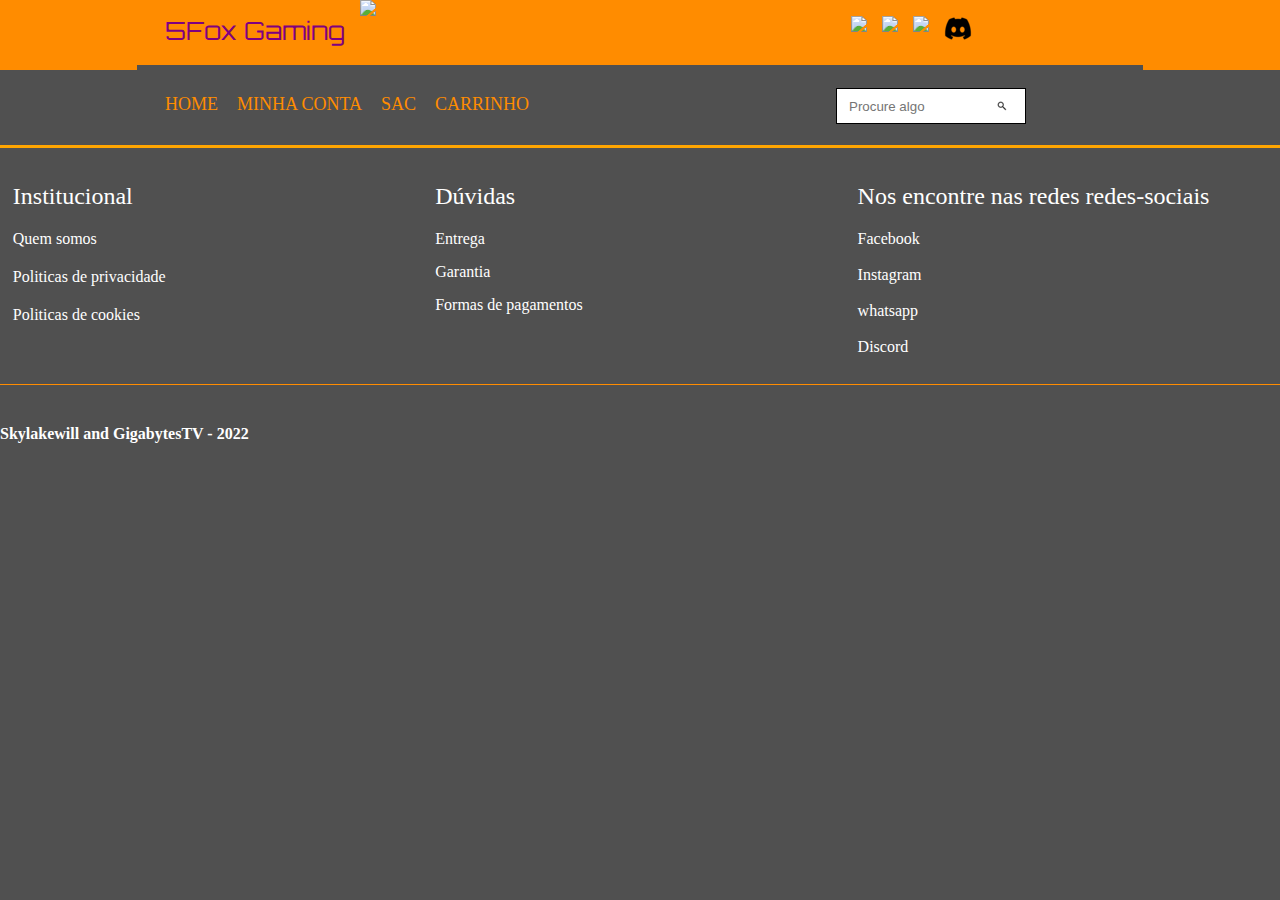
==== index.html @ 8d6d0508 "index2 para index" ====
<html>

<head>
    <meta charset='utf-8'>
    <link rel="stylesheet" type="text/css" href="./css/main.css">
    <title>5Fox Gaming</title>
    <script src="js/jquery.js"></script>
    <link rel="preconnect" href="https://fonts.googleapis.com">
    <link rel="preconnect" href="https://fonts.gstatic.com" crossorigin>
    <link href="https://fonts.googleapis.com/css2?family=Permanent+Marker&display=swap" rel="stylesheet">
    <link rel="preconnect" href="https://fonts.googleapis.com">
    <link rel="preconnect" href="https://fonts.gstatic.com" crossorigin>
    <link href="https://fonts.googleapis.com/css2?family=Orbitron:wght@500&family=Permanent+Marker&display=swap"
        rel="stylesheet">

</head>

<body>
    <header class="menu-principal">
        <main>
            <div class="header">
                <div class="logo">
                    <img src="./img/logo3.png" />
                    <a href="">5Fox Gaming</a>
                </div>

                <div class="redes-sociais">
                    <ul>
                        <li>
                            <a href=""> <img src="./img/face.png"></a>
                        </li>

                        <li>
                            <a href=""><img src="./img/instagram.png"></a>
                        </li>

                        <li>
                            <a href=""><img src="./img/zap.png"></a>
                        </li>

                        <li>
                            <a href=""><img src="./img/discord1.png"></a>
                        </li>
                    </ul>
                </div>
        </main>
    </header>
    <main class="col-100 menu-urls">
        <div class='header2'>
            <div class="menu">
                <ul>
                    <li>
                        <a href="">Home</a>
                    </li>

                    <li>
                        <a href="cadastro.html">Minha Conta</a>
                    </li>

                    <li>
                        <a href="">Sac</a>
                    </li>

                    <li>
                        <a href="">Carrinho</a>
                    </li>
                </ul>
            </div>
            <div class='busca'>
                <input placeholder="Procure algo" type="text" />
            </div>
        </div>
    </main>

    <footer>
        <div class="wrapper">

            <div class="footer-box">
                <div class="company-footer">
                    <h2>Institucional</h2>
                    <p>Quem somos</p>
                    <p>Politicas de privacidade</p>
                    <p>Politicas de cookies</p>
                </div>
            </div>

            <div class="footer-box">
                <div class="articles-footer">
                    <h2>Dúvidas</h2>
                    <ul class="footer-list footer-article-list">
                        <li>
                            <a href="#">Entrega</a>
                        </li>
                        <li>
                            <a href="#">Garantia</a>
                        </li>
                        <li>
                            <a href="#">Formas de pagamentos</a>
                        </li>
                    </ul>
                </div>
            </div>

            <div class="footer-box">
                <h2>Nos encontre nas redes redes-sociais</h2>
                <ul>
                    <li>
                        <a href="#">
                            <i class="fab fa-Facebook-square"></i>
                            <span>Facebook</span>
                        </a>
                    </li>
                    <br>
                    <li>
                        <a href="#">
                            <i class="fab fa-instagram"></i>
                            <span>Instagram</span>
                        </a>
                    </li>
                    <br>
                    <li>
                        <a href="#">
                            <i class="fab fa-whatsapp"></i>
                            <span>whatsapp</span>
                        </a>
                    </li>
                    <br>
                    <li>
                        <a href="#">
                            <i class="fab fa-discord"></i>
                            <span>Discord</span>        
                        </a>
                    </li>
                </ul>
            </div>

        </div>

        <div class="footer-botton">
            <div class="wrapper">
                <p>Skylakewill and GigabytesTV - 2022</p>
            </div>

        </div>
    </footer>

    <!-- font awesome -->
    <script src="https://kit.fontawesome.com/b3b79f5154.js" crossorigin="anonymous"></script>

</body>

</html>
---- css/main.css ----
body {
    width: 100%;
    height: 100%;
    margin: 0 auto;
    background-color: rgb(80, 80, 80);
    }
    
    ul {
    padding: 0px!important;
    }
    .menu-principal {
    width: 100%;
    background-color: darkorange;
    height: 65px;
    }
    
    main {
    margin: 0 auto;
    width: 980px;
    position: relative;
    }
    
    .logo {
    float: left;
    }
    
    .logo a{
    text-decoration: none;
    font-size: 25px;
    color: purple;
    padding: 15px;
    float: left;
    font-family: 'Orbitron', cursive;
    }
    
    .redes-sociais{
    width: 30%;
    float: right;
    }
    
    .redes-sociais ul li{
    display: inline-block;
    margin-left: 15px;
    float: left;
    list-style: none;
    }
    .header2 {
    background-color: rgb(80, 80, 80);
    width: 980px;
    margin: 0 auto;
    padding: 13px;
    
    }
    
    .menu-urls {
    border-bottom:  3px solid orange;
    height: 80px;
    }
    
    .menu ul li {
    display: inline-block;
    color: darkorange;
    margin-left: 15px;
    height: 50px;
    }
    
    .menu ul li:hover {
    border-bottom: 3px solid purple;
    }
    
    .menu ul li a:hover {
    color: purple;
    
    }
    
    .menu ul li a {
    color: darkorange;
    text-decoration: none;
    font-size: 18px;
    text-transform: uppercase;
    font-family: 'Permanent Marker', cursive;
    }
    
    .menu {
    width: 70%;
    float: left;
    }
    
    .busca {
    width: 30%;
    float: right;
    }
    
    .busca input {
    margin-top: 10px;
    background-image: url('../img/search-icon.png');
    background-repeat: no-repeat;
    background-position: 90%;
    border: 1px solid black;
    height: 36px;
    padding: 12px;
    width: 190px;
    }
    
    .col-100 {
    width: 100%;
    float: left;
    position: relative;
    }
    
    /* footer */
    footer {
       
        padding-top: 5em;
        padding-bottom: 40px;
        border-top: 5px;
        border-top: 5px solid darkorange;
    }
    /*mudando a cor das tags*/
    footer h2, footer p, footer a, footer span{
        color: white;
    }
    /*mudando o tamanho e tirando o estilo padrão*/
    footer h2 {
        font-weight: 400;
    }
    
    footer a {
        text-decoration: none;
    }
    
    footer ul {
        padding: 0;
    }
    
    footer li {
        list-style: none;
    }
    /*fazendo estlo das classes que tiramos o estilo*/   
    .footer-box {
       width: 31%; 
       padding: 1%;
       float: left;
    }/*fazendo o layout das footer-box uma ao lado da outra*/

    footer .wrapper:after {
        clear: both;
        content: "";
        display: block;
    }/*limpando o float do wrapper*/

    .company-footer {
        width: 80%;
    }/*fazendo o estilo do company-footer*/

    .company-footer h2 {
        margin-top: 20px;
    }

    .company-footer h2, .company-footer p {
        margin-bottom: 20px;
    }

    .footer-list li {
        margin-bottom: 15px;
    }/*espaçamento de uma li da outra*/

    .footer-list a {
        transition: .5%;
    }

    .footer-list a:hover {
        color: darkorange;
    }/*muda de cor quando passa o mouse em cima*/

    .footer-box li a:hover {
        color: darkorange;
    }

    .footer-box p:hover{
        color: darkorange;
        cursor: pointer;
    }

    .footer-list li:after {
        clear:both;
        content: "";
        display: block;
    }

    .article-footer {
        width: 80%;
    }


    .fab {
        font-size: 30px;
        margin-right: 10px;
        float: left;
    }

    .footer-list li span {
        float: left;
        height: 30px;
        line-height: 30px;
    }

    .footer-botton {
        border-top: 1px solid darkorange;
    }

    .footer-botton p {
        font-weight: 600;
        margin-top: 40px;
    }
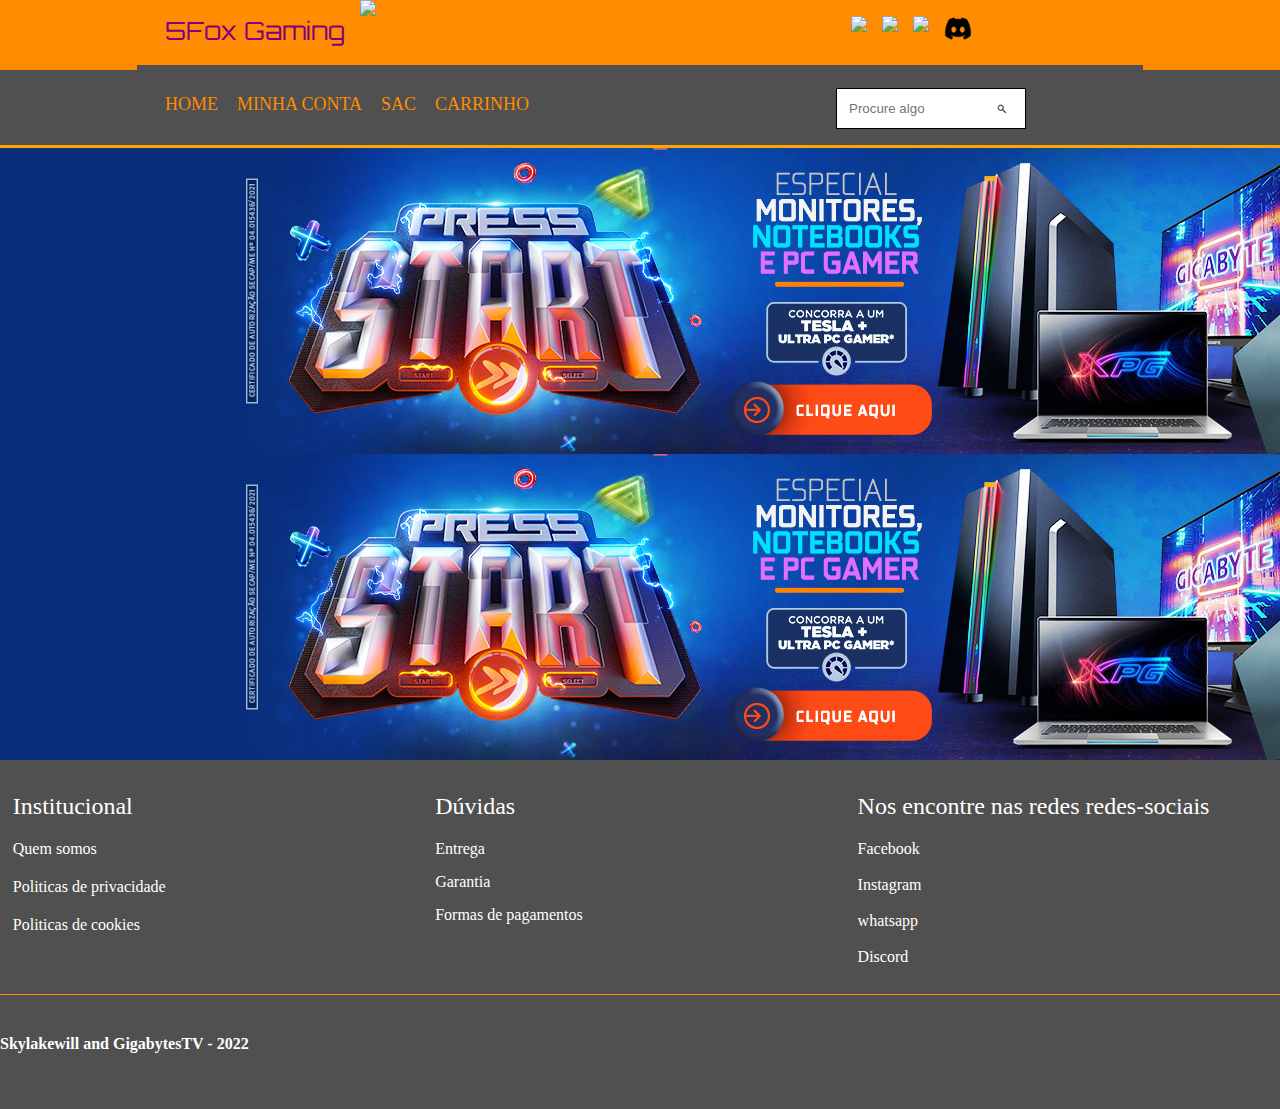
==== commit c15f8c53: "penultimo commit" ====
--- a/index.html
+++ b/index.html
@@ -3,6 +3,7 @@
 <head>
     <meta charset='utf-8'>
     <link rel="stylesheet" type="text/css" href="./css/main.css">
+    <link rel="stylesheet" type="text/css" href="//cdn.jsdelivr.net/npm/slick-carousel@1.8.1/slick/slick.css" />
     <title>5Fox Gaming</title>
     <script src="js/jquery.js"></script>
     <link rel="preconnect" href="https://fonts.googleapis.com">
@@ -54,11 +55,11 @@
                     </li>
 
                     <li>
-                        <a href="cadastro.html">Minha Conta</a>
+                        <a href="./pages/cadastro.html">Minha Conta</a>
                     </li>
 
                     <li>
-                        <a href="">Sac</a>
+                        <a href="./pages/sac.html">Sac</a>
                     </li>
 
                     <li>
@@ -72,81 +73,93 @@
         </div>
     </main>
 
-    <footer>
-        <div class="wrapper">
-
-            <div class="footer-box">
-                <div class="company-footer">
-                    <h2>Institucional</h2>
-                    <p>Quem somos</p>
-                    <p>Politicas de privacidade</p>
-                    <p>Politicas de cookies</p>
-                </div>
-            </div>
-
-            <div class="footer-box">
-                <div class="articles-footer">
-                    <h2>Dúvidas</h2>
-                    <ul class="footer-list footer-article-list">
-                        <li>
-                            <a href="#">Entrega</a>
-                        </li>
-                        <li>
-                            <a href="#">Garantia</a>
-                        </li>
-                        <li>
-                            <a href="#">Formas de pagamentos</a>
-                        </li>
-                    </ul>
-                </div>
-            </div>
-
-            <div class="footer-box">
-                <h2>Nos encontre nas redes redes-sociais</h2>
-                <ul>
-                    <li>
-                        <a href="#">
-                            <i class="fab fa-Facebook-square"></i>
-                            <span>Facebook</span>
-                        </a>
-                    </li>
-                    <br>
-                    <li>
-                        <a href="#">
-                            <i class="fab fa-instagram"></i>
-                            <span>Instagram</span>
-                        </a>
-                    </li>
-                    <br>
-                    <li>
-                        <a href="#">
-                            <i class="fab fa-whatsapp"></i>
-                            <span>whatsapp</span>
-                        </a>
-                    </li>
-                    <br>
-                    <li>
-                        <a href="#">
-                            <i class="fab fa-discord"></i>
-                            <span>Discord</span>        
-                        </a>
-                    </li>
-                </ul>
-            </div>
+    <div class="col-100">
+        <div class="slider-principal">
+            <img src="img/banner4.png" />
+            <img src="img/banner4.png" />
 
         </div>
+    </div>
 
-        <div class="footer-botton">
-            <div class="wrapper">
-                <p>Skylakewill and GigabytesTV - 2022</p>
-            </div>
+<footer>
+<div class="wrapper">
 
+    <div class="footer-box">
+        <div class="company-footer">
+            <h2>Institucional</h2>
+            <p>Quem somos</p>
+            <p>Politicas de privacidade</p>
+            <p>Politicas de cookies</p>
         </div>
-    </footer>
+    </div>
+
+    <div class="footer-box">
+        <div class="articles-footer">
+            <h2>Dúvidas</h2>
+            <ul class="footer-list footer-article-list">
+                <li>
+                    <a href="#">Entrega</a>
+                </li>
+                <li>
+                    <a href="#">Garantia</a>
+                </li>
+                <li>
+                    <a href="#">Formas de pagamentos</a>
+                </li>
+            </ul>
+        </div>
+    </div>
+
+    <div class="footer-box">
+        <h2>Nos encontre nas redes redes-sociais</h2>
+        <ul>
+            <li>
+                <a href="#">
+                    <i class="fab fa-Facebook-square"></i>
+                    <span>Facebook</span>
+                </a>
+            </li>
+            <br>
+            <li>
+                <a href="#">
+                    <i class="fab fa-instagram"></i>
+                    <span>Instagram</span>
+                </a>
+            </li>
+            <br>
+            <li>
+                <a href="#">
+                    <i class="fab fa-whatsapp"></i>
+                    <span>whatsapp</span>
+                </a>
+            </li>
+            <br>
+            <li>
+                <a href="#">
+                    <i class="fab fa-discord"></i>
+                    <span>Discord</span>
+                </a>
+            </li>
+        </ul>
+    </div>
+
+</div>
+
+<div class="footer-botton">
+    <div class="wrapper">
+        <p>Skylakewill and GigabytesTV - 2022</p>
+    </div>
+
+</div>
+</footer>
 
     <!-- font awesome -->
     <script src="https://kit.fontawesome.com/b3b79f5154.js" crossorigin="anonymous"></script>
 
+    <script type="text/javascript" src="https://code.jquery.com/jquery-1.11.0.min.js"></script>
+    <script type="text/javascript" src="https://code.jquery.com/jquery-migrate-1.2.1.min.js"></script>
+    <script type="text/javascript" src="https://cdn.jsdelivr.net/npm/slick-carousel@1.8.1/slick/slick.min.js"></script>
+    <script type="text/javascript" src="./js/main.js"></script>
 </body>
 
 </html>--- a/css/main.css
+++ b/css/main.css
@@ -1,4 +1,5 @@
 body {
+    overflow-x: hidden;
     width: 100%;
     height: 100%;
     margin: 0 auto;
@@ -65,7 +66,7 @@
     }
     
     .menu ul li:hover {
-    border-bottom: 3px solid purple;
+    border-bottom: 4px solid purple;
     }
     
     .menu ul li a:hover {
@@ -97,7 +98,7 @@
     background-repeat: no-repeat;
     background-position: 90%;
     border: 1px solid black;
-    height: 36px;
+   
     padding: 12px;
     width: 190px;
     }
@@ -108,9 +109,37 @@
     position: relative;
     }
     
-    /* footer */
-    footer {
-       
+    button.slick-prev{
+    
+    font-size: 0px;
+    border: none;    
+    width: 75px;
+    height: 75px;
+    z-index: 9;
+    background-color: transparent;
+    position: absolute;
+    background-image: url('../img/retroceder-removebg-preview.png');
+    top: 35%;
+    left: 5%;
+    }
+    
+    button.slick-next{
+    
+        font-size: 0px;
+        border: none;    
+        width: 75px;
+        height: 75px;
+        z-index: 9;
+        background-color: transparent;
+        position: absolute;
+        background-image: url('../img/avançar.png');
+        top: 35%;
+        right: 5%;
+        }
+    
+     /* footer */
+     footer {
+           
         padding-top: 5em;
         padding-bottom: 40px;
         border-top: 5px;
@@ -142,76 +171,74 @@
        padding: 1%;
        float: left;
     }/*fazendo o layout das footer-box uma ao lado da outra*/
-
+    
     footer .wrapper:after {
         clear: both;
         content: "";
         display: block;
     }/*limpando o float do wrapper*/
-
+    
     .company-footer {
         width: 80%;
     }/*fazendo o estilo do company-footer*/
-
+    
     .company-footer h2 {
         margin-top: 20px;
     }
-
+    
     .company-footer h2, .company-footer p {
         margin-bottom: 20px;
     }
-
+    
     .footer-list li {
         margin-bottom: 15px;
     }/*espaçamento de uma li da outra*/
-
+    
     .footer-list a {
         transition: .5%;
     }
-
+    
     .footer-list a:hover {
         color: darkorange;
     }/*muda de cor quando passa o mouse em cima*/
-
+    
     .footer-box li a:hover {
         color: darkorange;
     }
-
+    
     .footer-box p:hover{
         color: darkorange;
         cursor: pointer;
     }
-
+    
     .footer-list li:after {
         clear:both;
         content: "";
         display: block;
     }
-
+    
     .article-footer {
         width: 80%;
     }
-
-
+    
+    
     .fab {
         font-size: 30px;
         margin-right: 10px;
         float: left;
     }
-
+    
     .footer-list li span {
         float: left;
         height: 30px;
         line-height: 30px;
     }
-
+    
     .footer-botton {
         border-top: 1px solid darkorange;
     }
-
+    
     .footer-botton p {
         font-weight: 600;
         margin-top: 40px;
-    }
-
-  +    }